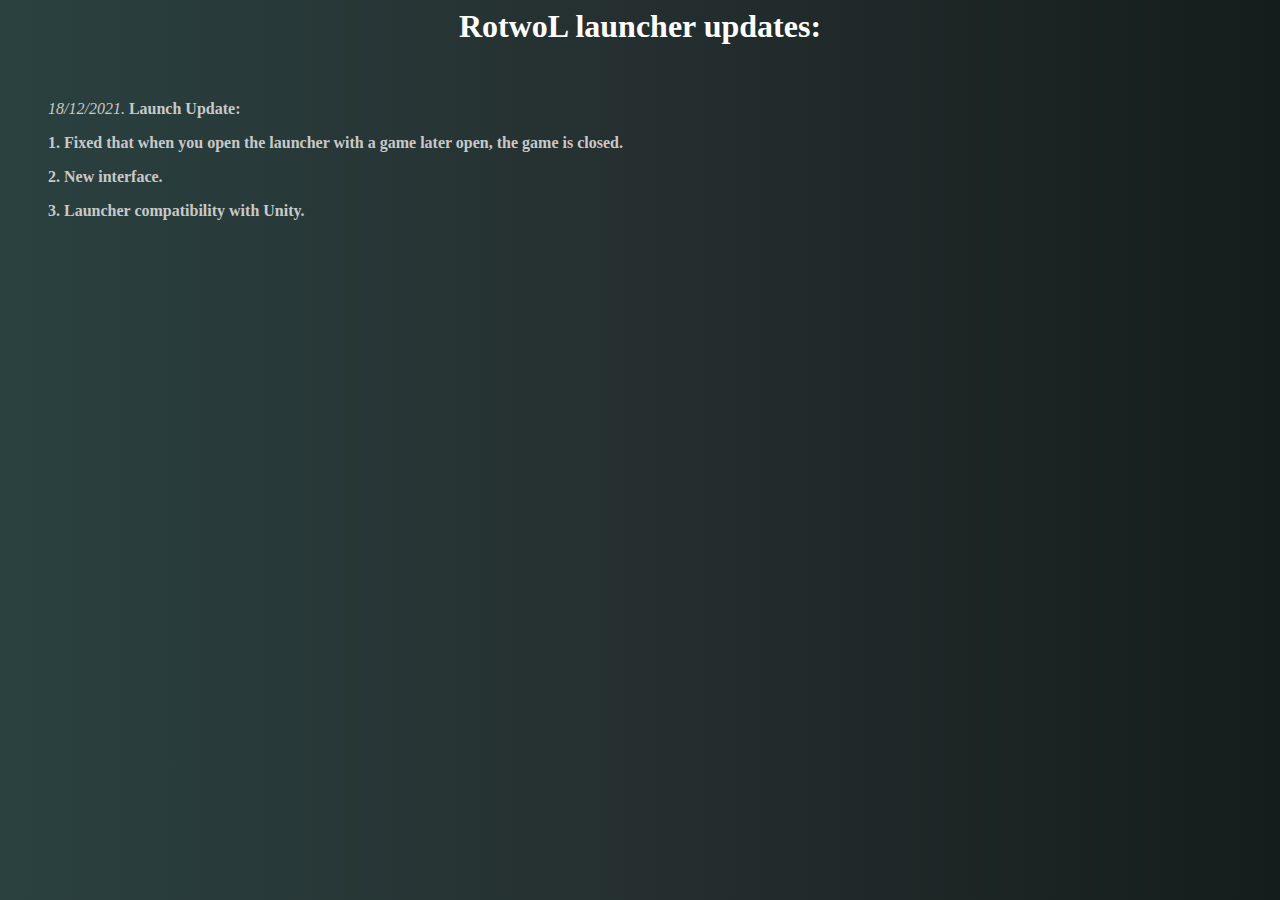
==== RotwoL.html @ 736c5a29 "Add files via upload" ====
<html>

<head>
    <link rel="shortcut icon" type="x-icon" href="favicon.png">
</head>

    <header>
        <link rel="shortcut icon" href="http://sstatic.net/stackoverflow/img/favicon.ico">
        <link rel="icon" href="rss.png">
        <title>RotwoL</title>
        <link rel="stylesheet" href="MainStyle.css">
        
        
        <p></p>
        <div><header>
        <h1 style="text-align: center;"><span style="color: #ffffff;"><strong>RotwoL launcher updates:</strong></span></h1>
        <p>&nbsp;</p>
        <blockquote>
        <p><span style="color: #c9c9c9;"><em>18/12/2021.&nbsp;</em><strong>Launch Update:</strong></span></p>
        <p><span style="color: #c9c9c9;"><strong>1. Fixed that when you open the launcher with a game later open, the game is closed.</strong></span></p>
        <p><span style="color: #c9c9c9;"><strong>2. New interface.</strong></span></p>
        <p><span style="color: #c9c9c9;"><strong>3. Launcher compatibility with Unity.</strong></span></p>
        <p>&nbsp;</p>
        </blockquote>
        </header></div>
        

</html>
---- MainStyle.css ----
#old {
    background: #09CEBF;
    background: -moz-linear-gradient(arriba, #09cebe6e 0%rgba(21, 145, 164, 0.466)A4 0%, #01aec56b 100%);
    background: -webkit-linear-gradient(arriba, #09cebe7c 0%, #1591a467 0%, #01aec58a 100%);
    background: linear-gradient(to right, #09cebe70 0%rgba(21, 145, 164, 0.411)A4 0%, #01aec565 100%);
    }
    body {
        background: #2A4140;
        background: -moz-linear-gradient(left, #2A4140 0%, #252F2F 50%, #141D1B 100%);
        background: -webkit-linear-gradient(left, #2A4140 0%, #252F2F 50%, #141D1B 100%);
        background: linear-gradient(to right, #2A4140 0%, #252F2F 50%, #141D1B 100%);
        }
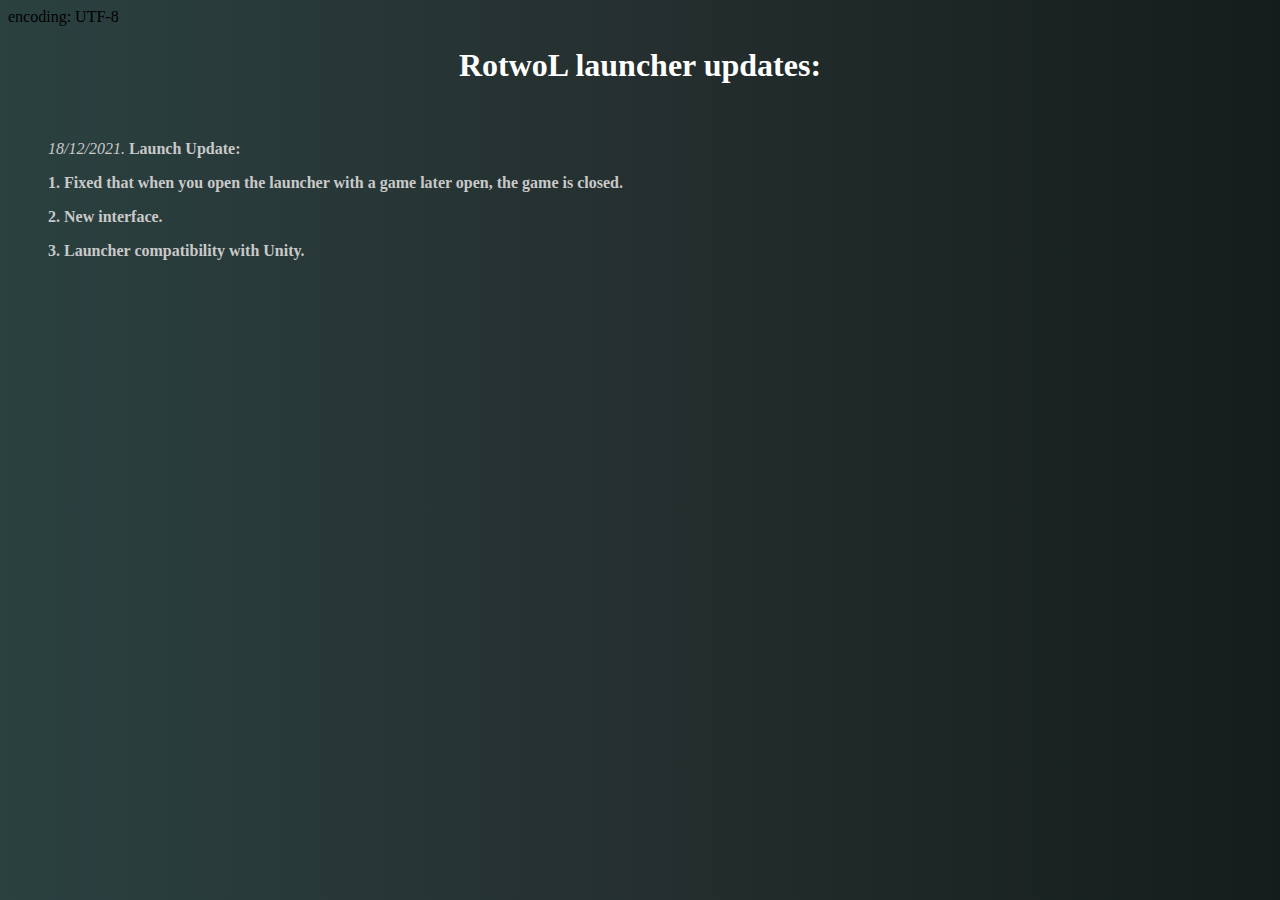
==== commit 31d9d239: "Update RotwoL.html" ====
--- a/RotwoL.html
+++ b/RotwoL.html
@@ -1,3 +1,4 @@
+encoding: UTF-8
 <html>
 
 <head>
@@ -25,4 +26,4 @@
         </header></div>
         
 
-</html>+</html>
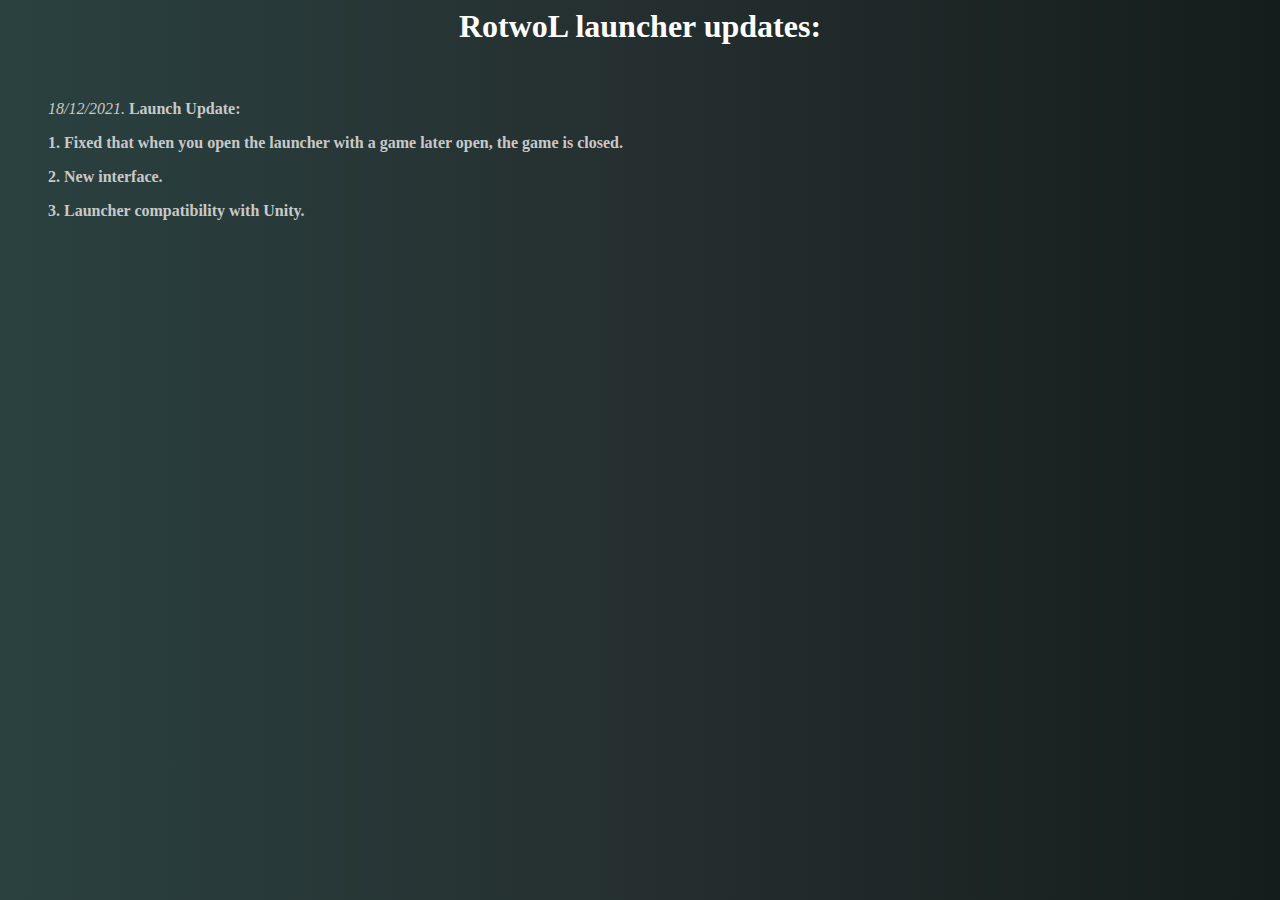
==== commit 3f0e76b8: "Update RotwoL.html" ====
--- a/RotwoL.html
+++ b/RotwoL.html
@@ -1,4 +1,3 @@
-encoding: UTF-8
 <html>
 
 <head>
